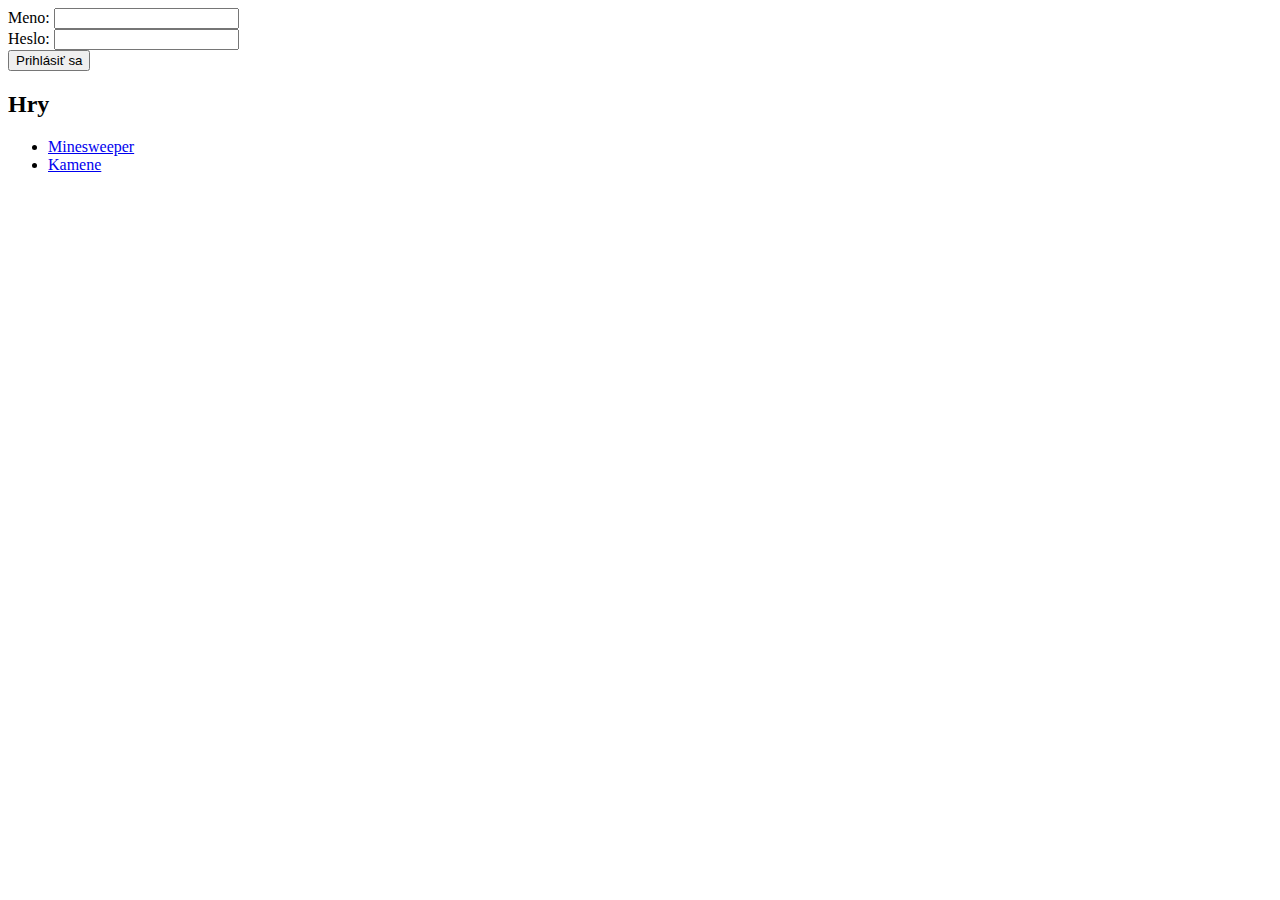
==== src/main/resources/templates/gamestudio.html @ 88f6bb3e "kamene" ====
<!DOCTYPE HTML>
<html xmlns:th="http://www.thymeleaf.org"
      xmlns:layout="http://www.ultraq.net.nz/thymeleaf/layout"
      layout:decorate="~{layout/layoutGamestudio.html}"
      lang="sk">
<head>
  <title>GameStudio</title>
</head>

<body>
<main layout:fragment="content">

  <form th:if="not ${logged}" action="/login" method="post">
    <label for="login">Meno: </label><input id="login" type="text" name="login" required/> <br/>
    <label for="password">Heslo: </label><input id="password" type="password" name="password" required/> <br/>
    <button type="submit">Prihlásiť sa</button>
  </form>
  <h2>Hry</h2>
  <ul>
    <li><a href="/minesweeper">Minesweeper</a></li>
    <li><a href="/kamene">Kamene</a></li>
  </ul>

</main>
</body>
</html>
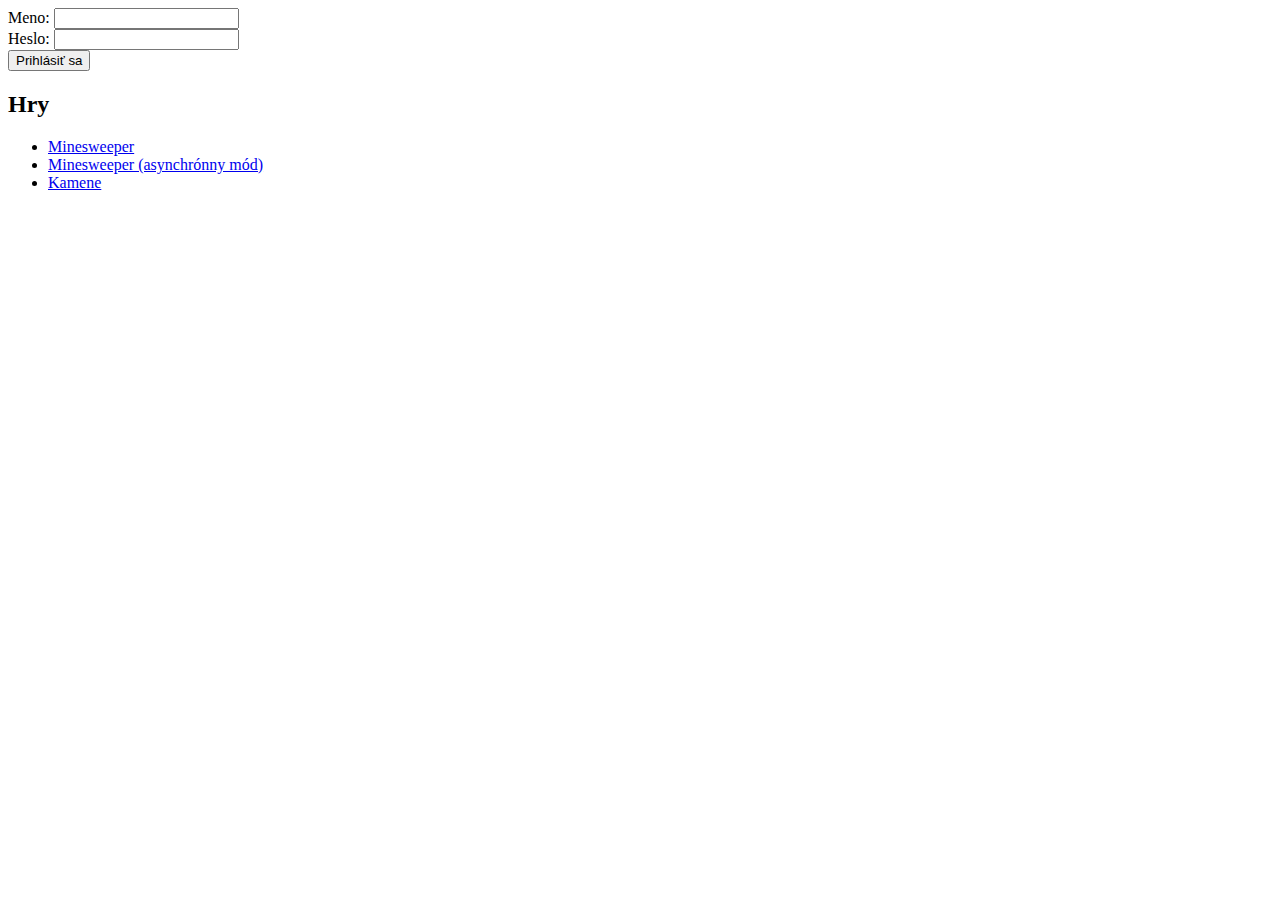
==== commit 8db71cad: "json" ====
--- a/src/main/resources/templates/gamestudio.html
+++ b/src/main/resources/templates/gamestudio.html
@@ -18,6 +18,7 @@
   <h2>Hry</h2>
   <ul>
     <li><a href="/minesweeper">Minesweeper</a></li>
+    <li><a href="/minesweeper/asynch">Minesweeper (asynchrónny mód)</a></li>
     <li><a href="/kamene">Kamene</a></li>
   </ul>
 
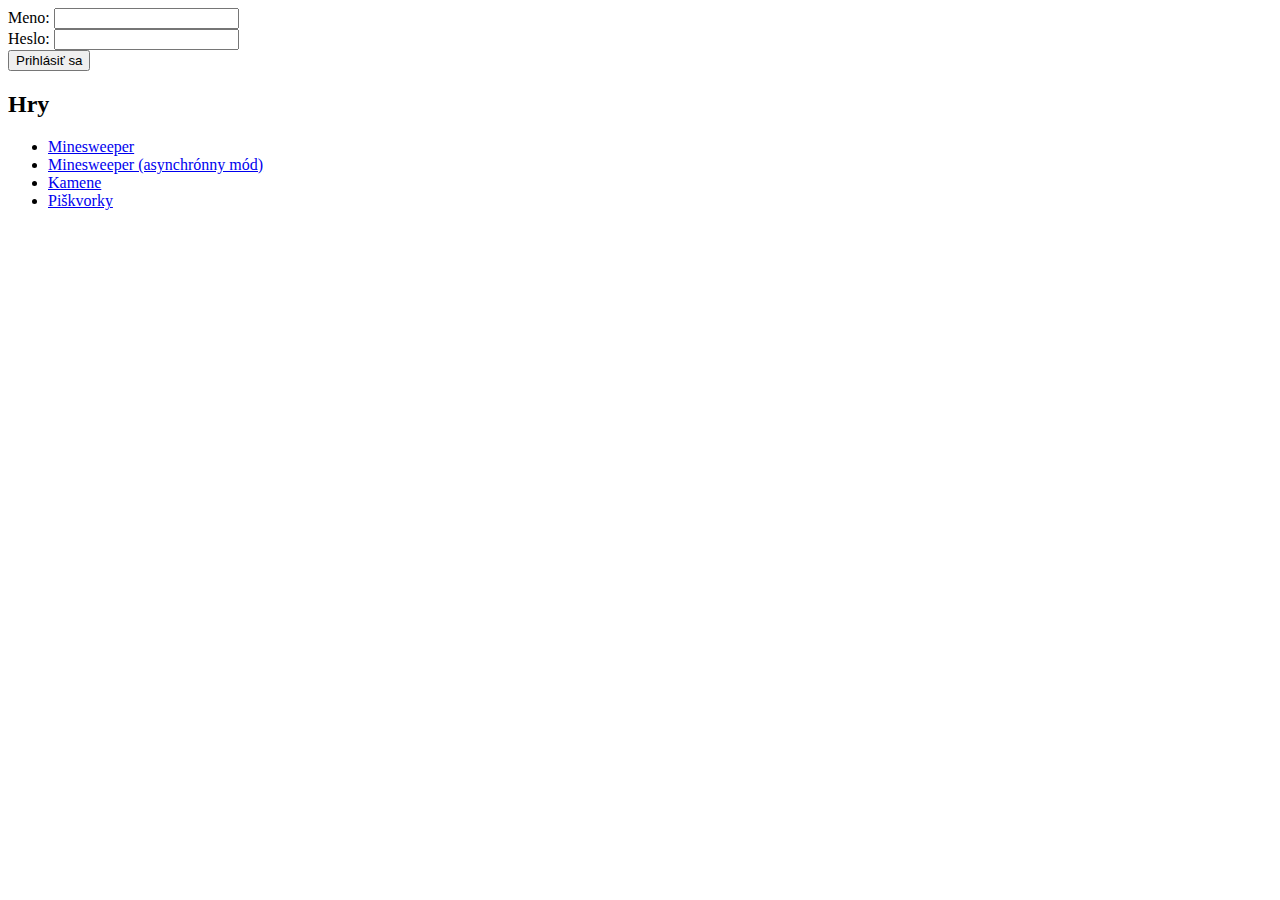
==== commit 0b37ac8e: "piskvorky first push" ====
--- a/src/main/resources/templates/gamestudio.html
+++ b/src/main/resources/templates/gamestudio.html
@@ -20,6 +20,7 @@
     <li><a href="/minesweeper">Minesweeper</a></li>
     <li><a href="/minesweeper/asynch">Minesweeper (asynchrónny mód)</a></li>
     <li><a href="/kamene">Kamene</a></li>
+    <li><a href="/piskvorky">Piškvorky</a></li>
   </ul>
 
 </main>
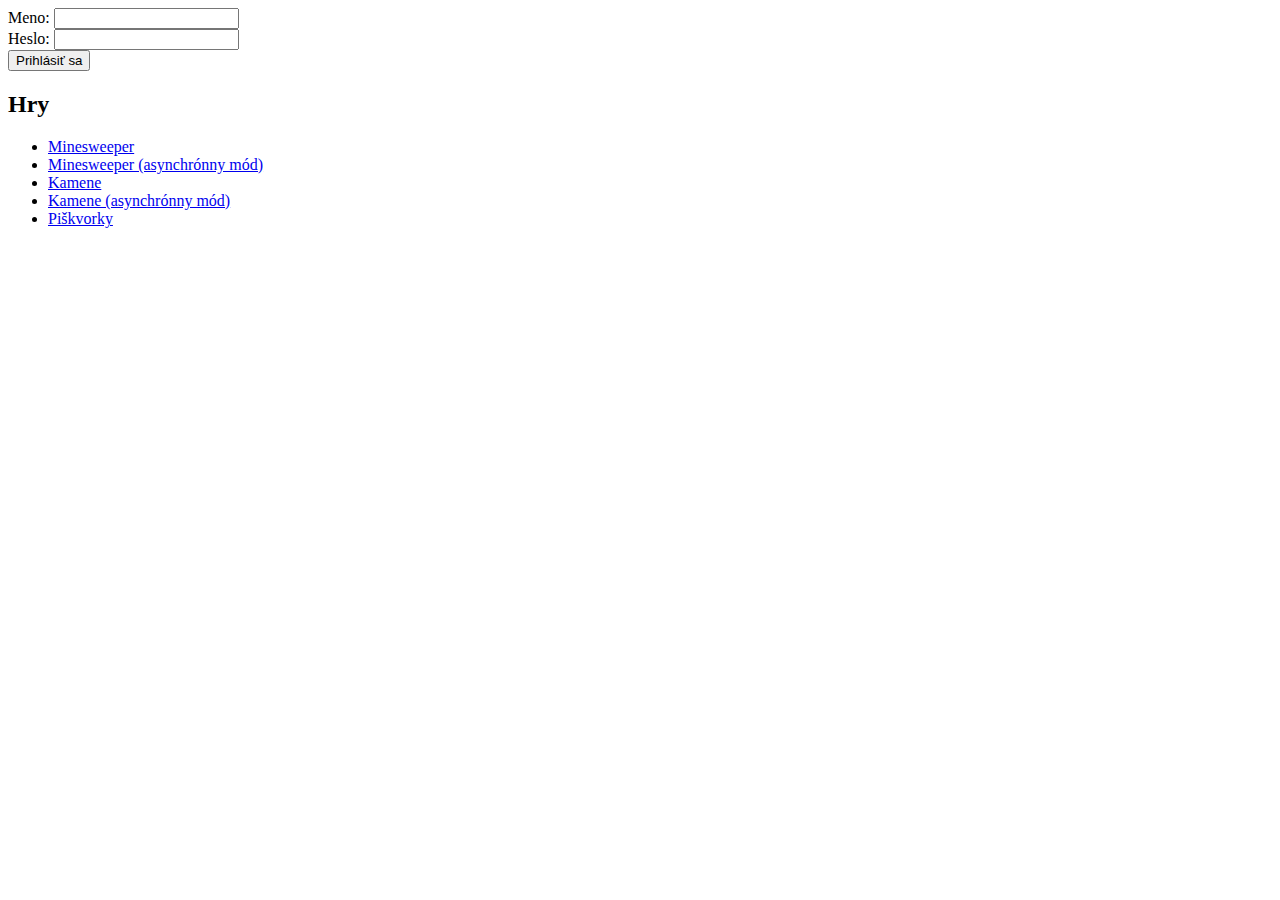
==== commit 5dcf1b16: "kameneAsynch beginning" ====
--- a/src/main/resources/templates/gamestudio.html
+++ b/src/main/resources/templates/gamestudio.html
@@ -20,6 +20,7 @@
     <li><a href="/minesweeper">Minesweeper</a></li>
     <li><a href="/minesweeper/asynch">Minesweeper (asynchrónny mód)</a></li>
     <li><a href="/kamene">Kamene</a></li>
+    <li><a href="/kamene/asynch">Kamene (asynchrónny mód)</a></li>
     <li><a href="/piskvorky">Piškvorky</a></li>
   </ul>
 
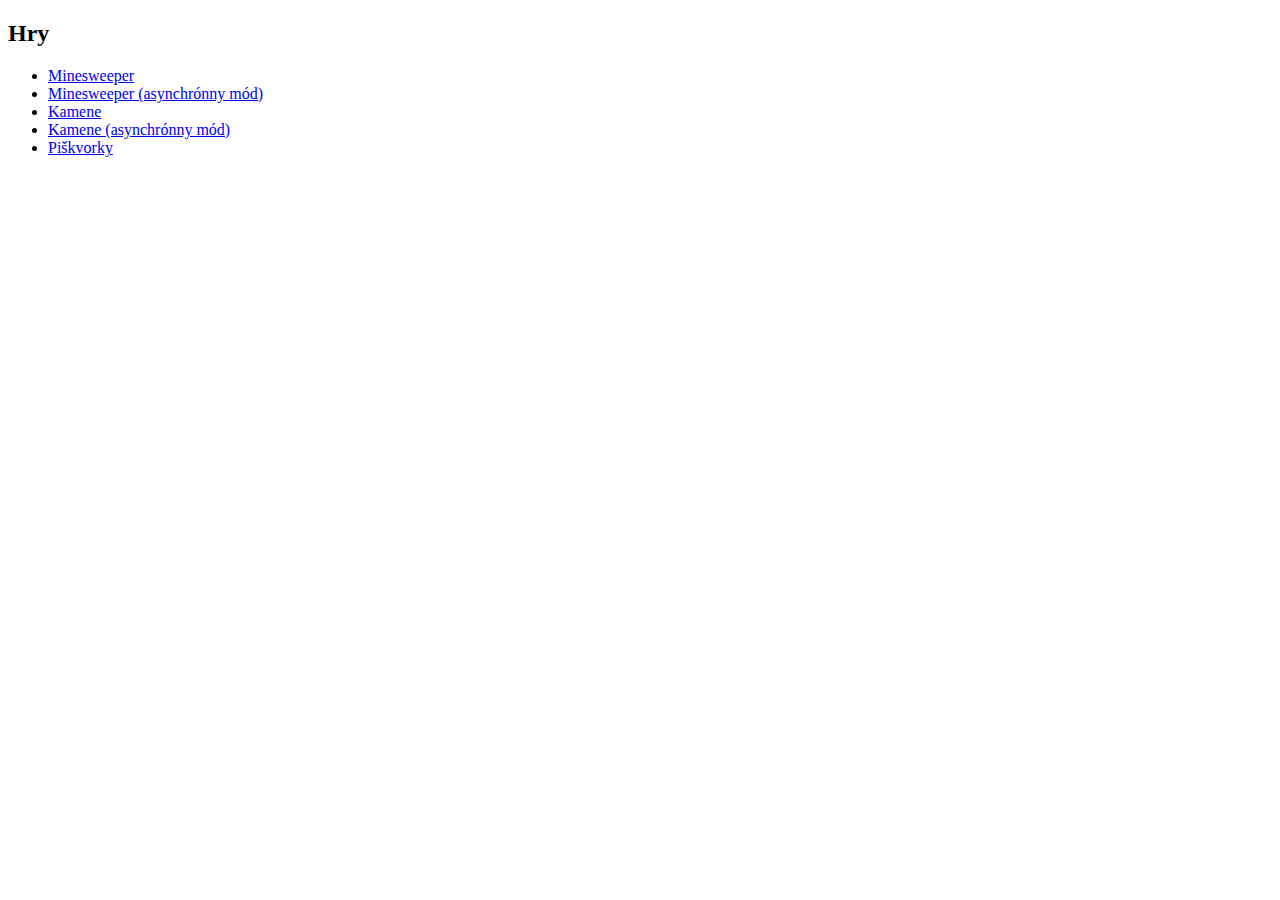
==== commit 80ae3e66: "player, country, occupation services" ====
--- a/src/main/resources/templates/gamestudio.html
+++ b/src/main/resources/templates/gamestudio.html
@@ -9,12 +9,17 @@
 
 <body>
 <main layout:fragment="content">
+<!--STATIC-->
+<!--  <form th:if="not ${logged}" action="/login" method="post">-->
+<!--    <label for="login">Meno: </label><input id="login" type="text" name="login" required/> <br/>-->
+<!--    <label for="password">Heslo: </label><input id="password" type="password" name="password" required/> <br/>-->
+<!--    <button type="submit">Prihlásiť sa</button>-->
+<!--  </form>-->
 
-  <form th:if="not ${logged}" action="/login" method="post">
-    <label for="login">Meno: </label><input id="login" type="text" name="login" required/> <br/>
-    <label for="password">Heslo: </label><input id="password" type="password" name="password" required/> <br/>
-    <button type="submit">Prihlásiť sa</button>
+  <form id="loginForm">
+
   </form>
+
   <h2>Hry</h2>
   <ul>
     <li><a href="/minesweeper">Minesweeper</a></li>
@@ -24,6 +29,30 @@
     <li><a href="/piskvorky">Piškvorky</a></li>
   </ul>
 
+  <script type="text/javascript">
+    const loginForm = document.getElementById("loginForm");
+    fetchLogin("/loggedIn");
+
+    function fetchLogin(url) {
+      fetch(url)
+        .then(response => {
+          if (response.ok) {
+            return response.json();
+          } else {
+            return Promise.reject(new Error(`Comments acquisition failed. Server answered with ${response.status}: ${response.statusText}.`));
+          }
+        })
+        .then(login => {
+
+        })
+        .catch(error => {
+          errorMessage = "Nepodarilo sa získať alebo zobraziť komentáre. Podrobnosti: " + error;
+          elements.scoresTableBody.innerHTML = errorMessage;
+        });
+    }
+
+  </script>
+
 </main>
 </body>
 </html>
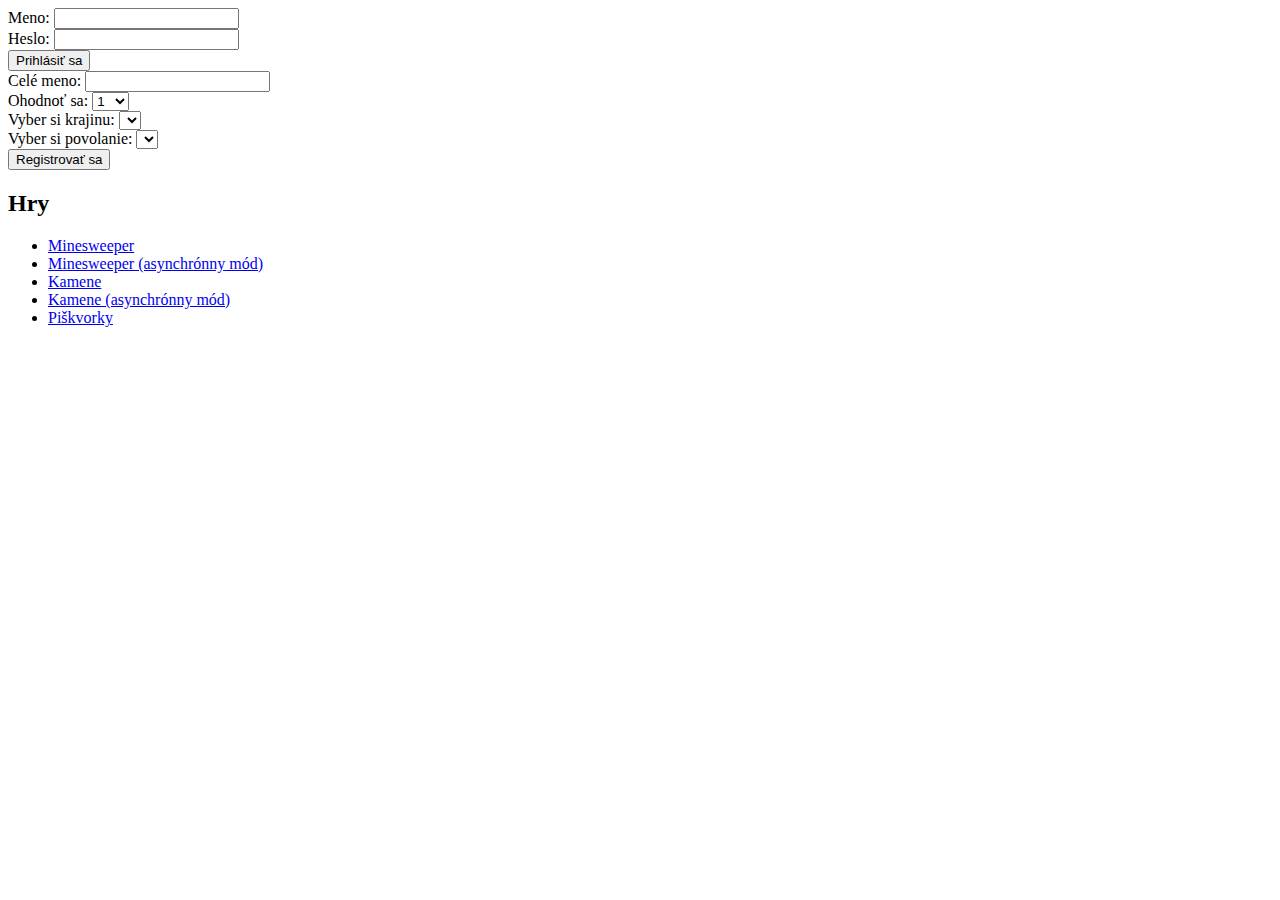
==== commit dcf5bc38: "registration form static" ====
--- a/src/main/resources/templates/gamestudio.html
+++ b/src/main/resources/templates/gamestudio.html
@@ -10,15 +10,41 @@
 <body>
 <main layout:fragment="content">
 <!--STATIC-->
-<!--  <form th:if="not ${logged}" action="/login" method="post">-->
-<!--    <label for="login">Meno: </label><input id="login" type="text" name="login" required/> <br/>-->
-<!--    <label for="password">Heslo: </label><input id="password" type="password" name="password" required/> <br/>-->
-<!--    <button type="submit">Prihlásiť sa</button>-->
-<!--  </form>-->
+  <form th:if="not ${logged}" action="/login" method="post">
+    <label for="login">Meno: </label><input id="login" type="text" name="login" maxlength="32" required/> <br/>
+    <label for="password">Heslo: </label><input id="password" type="password" name="password" required/> <br/>
+    <button type="submit">Prihlásiť sa</button>
+  </form>
+  <form th:if="not ${existingUser}" action="/register" method="post">
+    <label for="fullName">Celé meno: </label><input id="fullName" type="text" name="fullName" maxlength="128" required/> <br/>
 
-  <form id="loginForm">
+    <label for="selfEvaluation">Ohodnoť sa: </label>
+    <select id="selfEvaluation" name="selfEvaluation">
+      <option value="1">1</option>
+      <option value="2">2</option>
+      <option value="3">3</option>
+      <option value="4">4</option>
+      <option value="5">5</option>
+      <option value="6">6</option>
+      <option value="7">7</option>
+      <option value="8">8</option>
+      <option value="9">9</option>
+      <option value="10">10</option>
+    </select> <br/>
 
+    <label for="country">Vyber si krajinu: </label>
+    <select id="country" name="country">
+    </select> <br/>
+
+    <label for="occupation">Vyber si povolanie: </label>
+    <select id="occupation" name="occupation">
+    </select> <br/>
+
+    <button type="submit">Registrovať sa</button>
   </form>
+
+
+  <form id="loginForm"></form>
 
   <h2>Hry</h2>
   <ul>
@@ -30,26 +56,111 @@
   </ul>
 
   <script type="text/javascript">
-    const loginForm = document.getElementById("loginForm");
-    fetchLogin("/loggedIn");
+    const loginBtn = document.getElementById("loginBtn");
+    const username = document.getElementById("login");
+    const psswrd = document.getElementById("password");
+    const country = document.getElementById("country");
+    const occupation = document.getElementById("occupation");
 
-    function fetchLogin(url) {
-      fetch(url)
+    createSelectCountry();
+    createSelectOccupation();
+
+    function createSelectCountry() {
+      fetch("/api/country")
+              .then(response => {
+                if (response.ok)
+                  return response.json();
+                else
+                  return Promise.reject(new Error(`Server answered with ${response.status}: ${response.statusText}.`));
+              })
+              .then(countries => {
+                const nbOfCountries = countries.length;
+                let htmlCountries = `<select id="country" name="country">`;
+                for (let i = 0; i < nbOfCountries; i++) {
+                  htmlCountries += `<option value="${i}">${countries[i].country}</option>`;
+                }
+                htmlCountries += `</select> <br/>`;
+
+                country.innerHTML = htmlCountries;
+              })
+    }
+
+    function createSelectOccupation() {
+      fetch("/api/occupation")
+              .then(response => {
+                if (response.ok)
+                  return response.json();
+                else
+                  return Promise.reject(new Error(`Server answered with ${response.status}: ${response.statusText}.`));
+              })
+              .then(occ => {
+                const nbOfCountries = occ.length;
+                let htmlOcc = `<select id="occupation" name="occupation">`;
+                for (let i = 0; i < nbOfCountries; i++) {
+                  htmlOcc += `<option value="${i}">${occ[i].occupation}</option>`;
+                }
+                htmlOcc += `</select> <br/>`;
+
+                occupation.innerHTML = htmlOcc;
+              })
+    }
+
+    loginBtn.addEventListener("submit", event => {
+      event.preventDefault();
+      console.log("username: " + username + ", password: " + psswrd);
+      submitUsername("/loggedUser", username);
+    })
+
+
+    function submitUsername(url, username) {
+      let login = {
+        login: username,
+      };
+      console.log("login: " + login);
+      const request =
+        {
+          method: 'POST',
+          headers: {
+            'Content-Type': 'application/json;charset=utf-8'
+          },
+          body: JSON.stringify(login)
+        }
+      fetch(url, request)
         .then(response => {
           if (response.ok) {
             return response.json();
           } else {
-            return Promise.reject(new Error(`Comments acquisition failed. Server answered with ${response.status}: ${response.statusText}.`));
+            return Promise.reject(new Error(`Server answered with ${response.status}: ${response.statusText}.`));
           }
-        })
-        .then(login => {
-
-        })
-        .catch(error => {
-          errorMessage = "Nepodarilo sa získať alebo zobraziť komentáre. Podrobnosti: " + error;
-          elements.scoresTableBody.innerHTML = errorMessage;
         });
     }
+
+    // const loginForm = document.getElementById("loginForm");
+    // fetchLoggedIn("/loggedIn");
+    //
+    // function fetchLoggedIn(url) {
+    //   fetch(url)
+    //           .then(response => {
+    //             if (response.ok) {
+    //               return response.json();
+    //             } else {
+    //               return Promise.reject(new Error(`Comments acquisition failed. Server answered with ${response.status}: ${response.statusText}.`));
+    //             }
+    //           })
+    //           .then(login => {
+    //             if (!login) {
+    //               loginForm.innerHTML = `<form action="/login" method="post">
+    //                                 <label for="login">Meno: </label><input id="login" type="text" name="login" required/> <br/>
+    //                                 <label for="password">Heslo: </label><input id="password" type="password" name="password" required/> <br/>
+    //                                 <button type="submit" id="loginBtn">Prihlásiť sa</button>
+    //                               </form>`;
+    //             }
+    //           })
+    //           .catch(error => {
+    //             errorMessage = "Nepodarilo sa získať alebo zobraziť komentáre. Podrobnosti: " + error;
+    //             elements.scoresTableBody.innerHTML = errorMessage;
+    //           });
+    // }
 
   </script>
 
